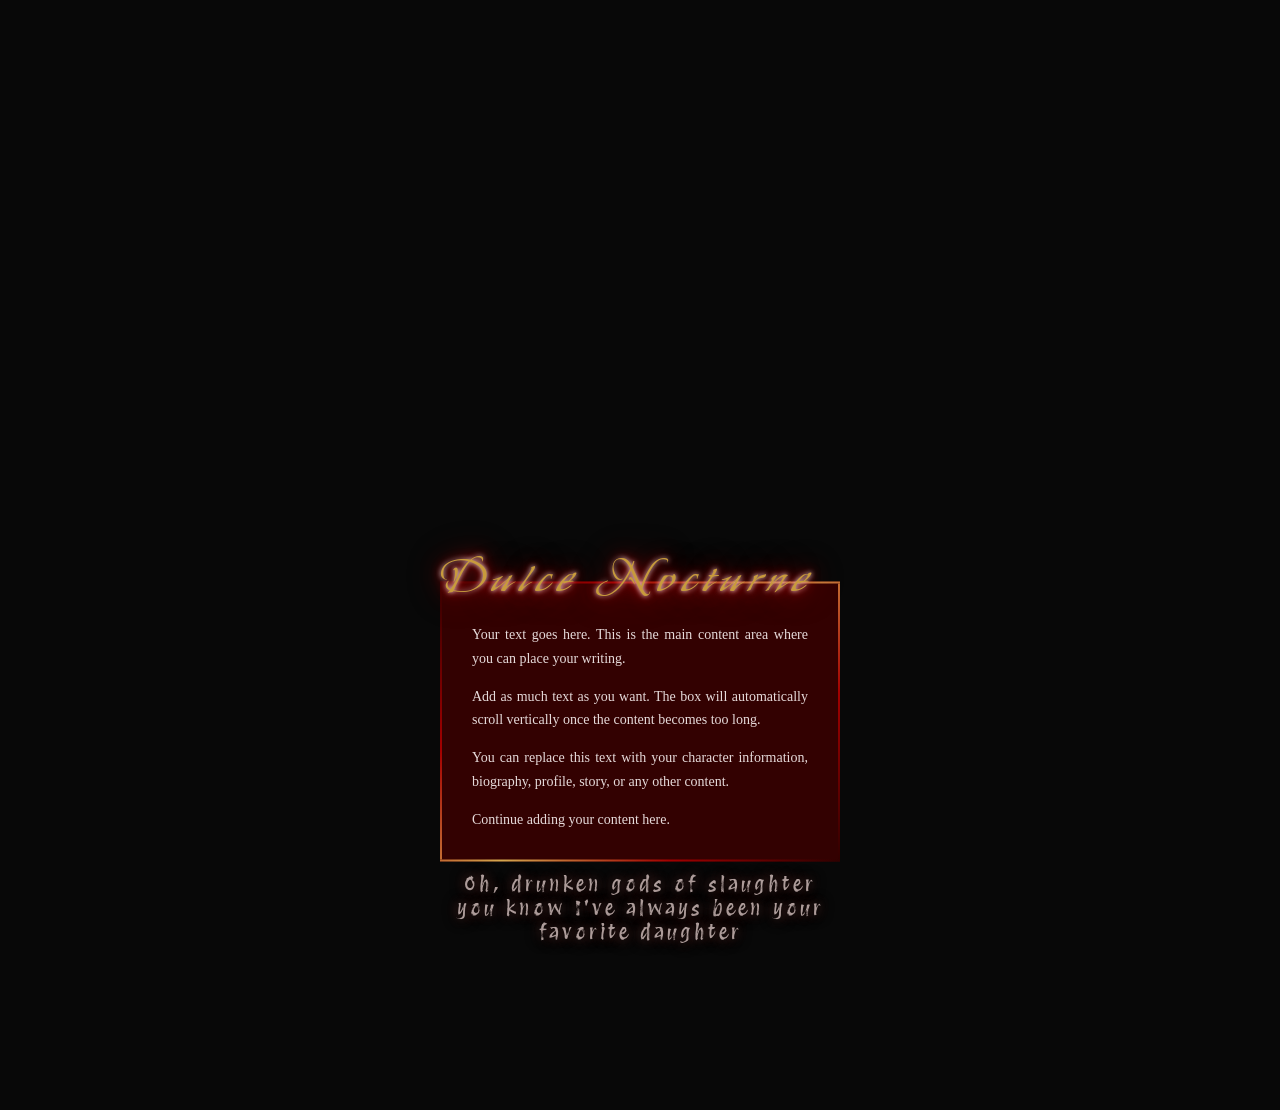
==== template/fragment-template.html @ 486180db "Increase margin-top for quote class" ====
<!DOCTYPE html>
<html lang="en">
<head>
    <meta charset="UTF-8">
    <meta name="viewport" content="width=device-width, initial-scale=1.0">

    <title>Fragmented</title>

    <!-- Google Fonts -->
    <link rel="preconnect" href="https://fonts.googleapis.com">
<link rel="preconnect" href="https://fonts.gstatic.com" crossorigin>

<link href="https://fonts.googleapis.com/css2?family=My+Soul&family=Protest+Revolution&display=swap" rel="stylesheet">

    <style>

        body {
            margin: 0;
            padding: 40px 0;
            background: #080808;
            font-family: Georgia, serif;
        }


        /* MAIN TEMPLATE */
        .fragmented {
            position: relative;

            width: 900px;
            height: 950px;

            margin: 40px auto;

            background-image: url("https://raw.githubusercontent.com/ghettobarbie18/fragmented/refs/heads/main/dulcebg%20(1).png");

            background-size: contain;
            background-position: center;
            background-repeat: no-repeat;

            overflow: visible;
        }


        /* CONTENT GROUP */
        .content-area {
            position: absolute;

            width: 400px;

            left: 50%;
            top: 70%;

            transform: translate(-50%, -50%);
        }


        /* TITLE */
        .title {
            width: 100%;

            margin-bottom: -25px;

            position: relative;
            z-index: 2;

            text-align: left;

            color: #c89b3c;

            font-family: "My Soul", cursive;

            font-size: 45px;
            font-weight: 400;

            letter-spacing: 7px;

            white-space: nowrap;

            text-shadow:
                0 0 5px #ffffff,
                0 0 10px #c00000,
                0 0 20px #c00000,
                0 0 35px #700000;
        }


        /* TEXT BOX */
        .content {
            width: 400px;
            height: 280px;

            padding: 25px 30px;

            box-sizing: border-box;

            background: rgba(57, 0, 0, 0.88);

            color: #e6dada;

            font-family: Georgia, "Times New Roman", serif;

            font-size: 14px;

            line-height: 1.7;

            text-align: justify;

            overflow-y: auto;

            border: 2px solid transparent;

            border-image:
                linear-gradient(
                    135deg,
                    #300000,
                    #a30000,
                    #d4a84f,
                    #a30000,
                    #300000
                ) 1;
        }

        /* QUOTE */
        .quote {
            width: 100%;

            margin-top: 10px;

            text-align: center;

            color: #ad9c9a;

            font-family: "Protest Revolution", sans-serif;

            font-size: 20px;

            font-weight: 400;

            letter-spacing: 3px;

            word-spacing: 1px;

            white-space: nowrap;

            text-shadow:
                0 0 5px #000,
                0 0 10px #5c3935,
                0 0 15px #330703;
        }


        /* SCROLLBAR */
        .content::-webkit-scrollbar {
            width: 6px;
        }

        .content::-webkit-scrollbar-track {
            background: transparent;
        }

        .content::-webkit-scrollbar-thumb {
            background: transparent;
        }

        .content {
            scrollbar-width: none;
            -ms-overflow-style: none;;
        }

    </style>
</head>


<body>

    <div class="fragmented">

        <div class="content-area">

            <!-- TITLE -->
            <div class="title">
                Dulce Nocturne
            </div>


            <!-- TEXT BOX -->
            <div class="content">

                <p>
                    Your text goes here. This is the main content area
                    where you can place your writing.
                </p>

                <p>
                    Add as much text as you want. The box will automatically
                    scroll vertically once the content becomes too long.
                </p>

                <p>
                    You can replace this text with your character information,
                    biography, profile, story, or any other content.
                </p>

                <p>
                    Continue adding your content here.
                </p>

            </div>


            <!-- QUOTE -->
            <div class="quote">
                Oh, drunken gods of slaughter
                <br>you know I've always been your
                <br>favorite daughter
            </div>

        </div>

    </div>

</body>
</html>
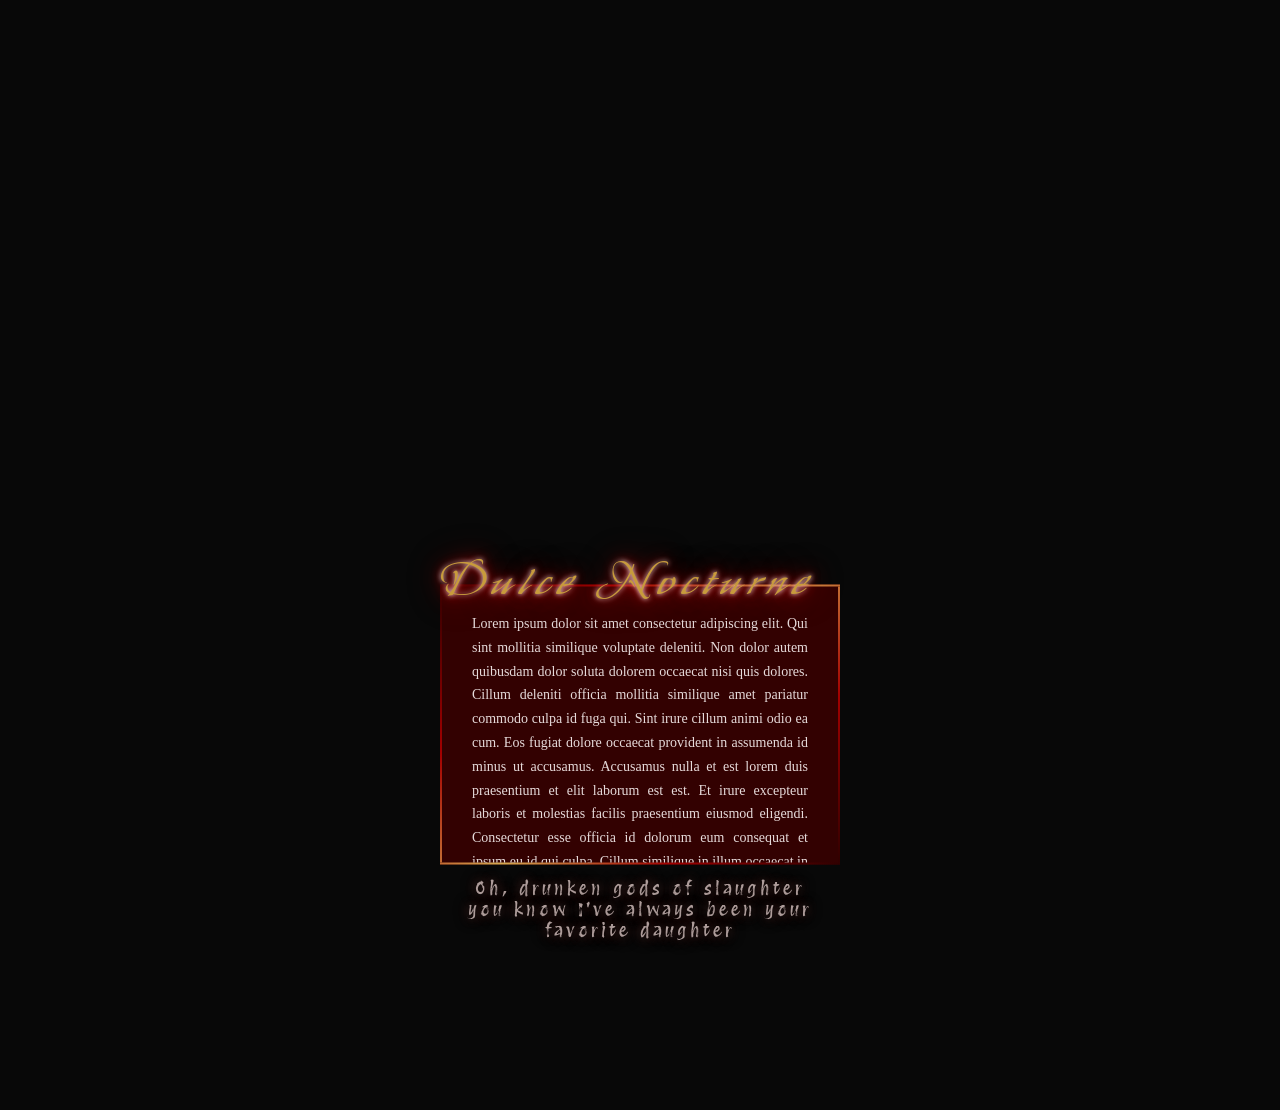
==== commit c95ecb01: "Modify quote styles and clean up content area Updated margin and font size in the quote class. Remov" ====
--- a/template/fragment-template.html
+++ b/template/fragment-template.html
@@ -124,7 +124,7 @@
         .quote {
             width: 100%;
 
-            margin-top: 10px;
+            margin-top: 13px;
 
             text-align: center;
 
@@ -132,7 +132,7 @@
 
             font-family: "Protest Revolution", sans-serif;
 
-            font-size: 20px;
+            font-size: 18px;
 
             font-weight: 400;
 
@@ -185,26 +185,11 @@
 
             <!-- TEXT BOX -->
             <div class="content">
-
-                <p>
-                    Your text goes here. This is the main content area
-                    where you can place your writing.
-                </p>
-
-                <p>
-                    Add as much text as you want. The box will automatically
-                    scroll vertically once the content becomes too long.
-                </p>
-
-                <p>
-                    You can replace this text with your character information,
-                    biography, profile, story, or any other content.
-                </p>
-
-                <p>
-                    Continue adding your content here.
-                </p>
-
+Lorem ipsum dolor sit amet consectetur adipiscing elit. Qui sint mollitia similique voluptate deleniti. Non dolor autem quibusdam dolor soluta dolorem occaecat nisi quis dolores. Cillum deleniti officia mollitia similique amet pariatur commodo culpa id fuga qui.
+
+Sint irure cillum animi odio ea cum. Eos fugiat dolore occaecat provident in assumenda id minus ut accusamus. Accusamus nulla et est lorem duis praesentium et elit laborum est est.
+
+Et irure excepteur laboris et molestias facilis praesentium eiusmod eligendi. Consectetur esse officia id dolorum eum consequat et ipsum eu id qui culpa. Cillum similique in illum occaecat in nisi in excepteur quod. Id omnis eos expedita dolore commodo soluta sed qui corrupti nam animi.
             </div>
 
 
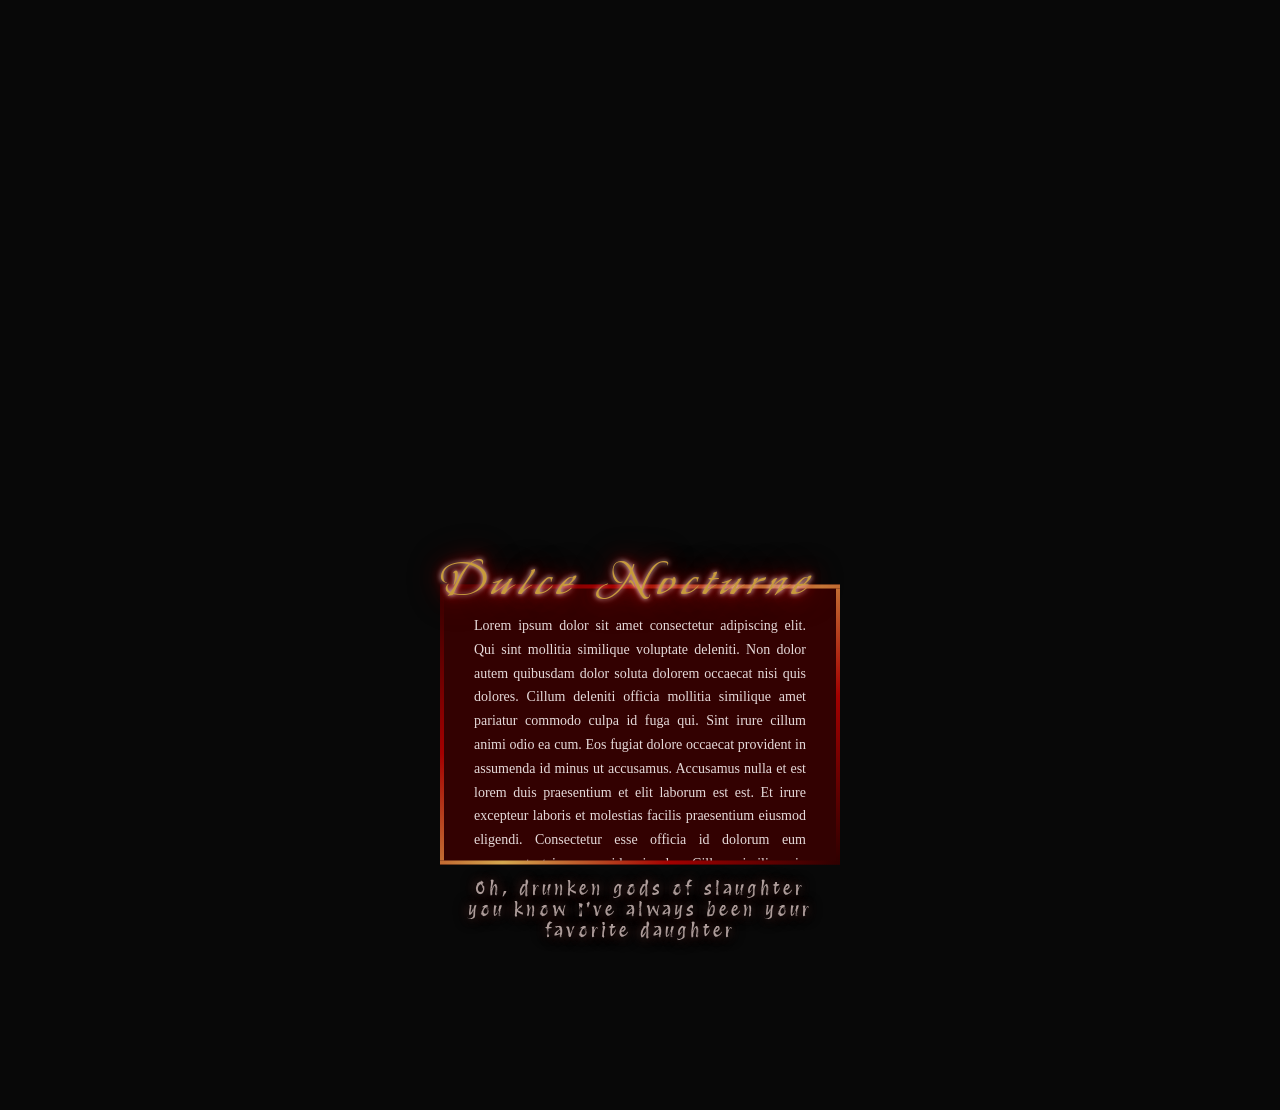
==== commit a7f145c0: "Update fragment-template.html" ====
--- a/template/fragment-template.html
+++ b/template/fragment-template.html
@@ -106,8 +106,8 @@
             text-align: justify;
 
             overflow-y: auto;
-
-            border: 2px solid transparent;
+            
+            border: 4px solid transparent;
 
             border-image:
                 linear-gradient(
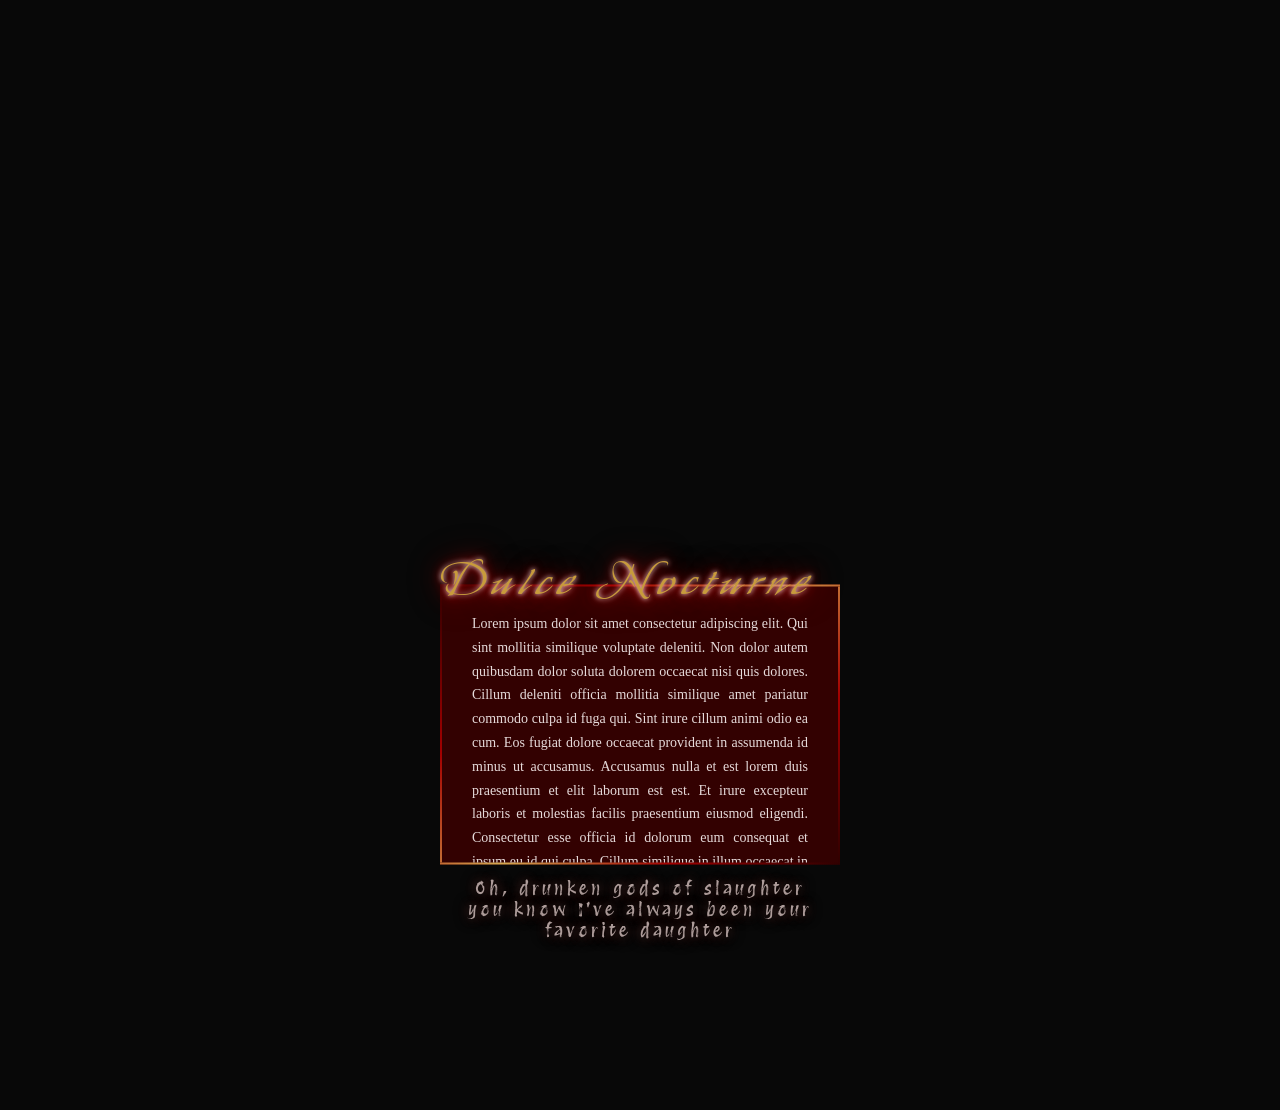
==== commit 4b31ac6e: "Update fragment-template.html" ====
--- a/template/fragment-template.html
+++ b/template/fragment-template.html
@@ -107,7 +107,7 @@
 
             overflow-y: auto;
             
-            border: 4px solid transparent;
+            border: 2px solid transparent;
 
             border-image:
                 linear-gradient(
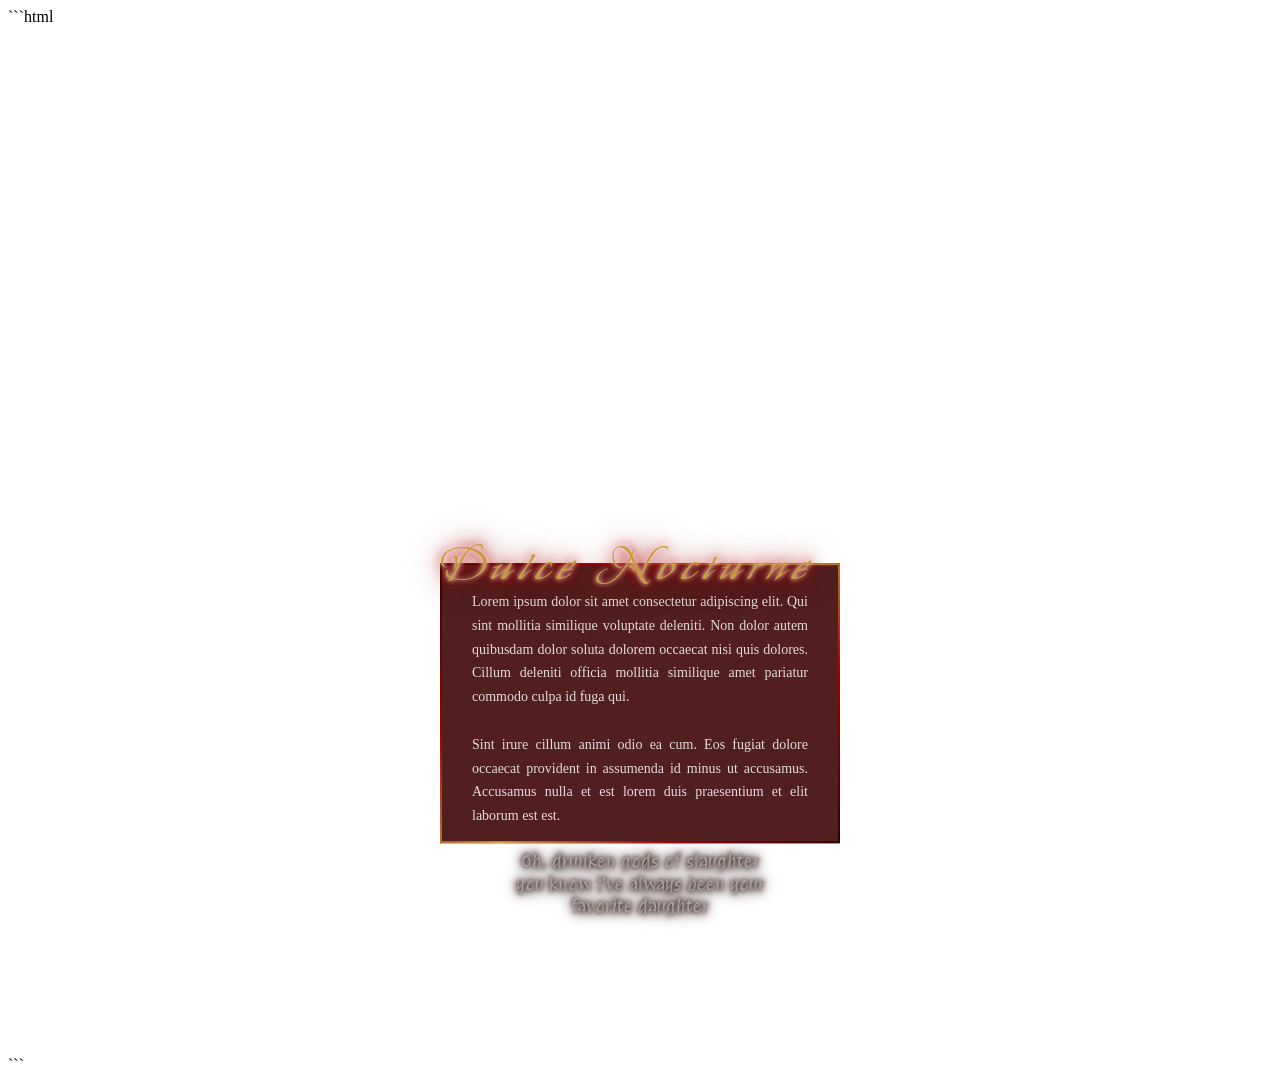
==== commit a6db39c2: "Update fragment-template.html" ====
--- a/template/fragment-template.html
+++ b/template/fragment-template.html
@@ -1,175 +1,21 @@
+```html
 <!DOCTYPE html>
 <html lang="en">
 <head>
     <meta charset="UTF-8">
     <meta name="viewport" content="width=device-width, initial-scale=1.0">
 
-    <title>Fragmented</title>
+    <title>Fragmented - Dulce Nocturne</title>
 
     <!-- Google Fonts -->
     <link rel="preconnect" href="https://fonts.googleapis.com">
-<link rel="preconnect" href="https://fonts.gstatic.com" crossorigin>
+    <link rel="preconnect" href="https://fonts.gstatic.com" crossorigin>
 
-<link href="https://fonts.googleapis.com/css2?family=My+Soul&family=Protest+Revolution&display=swap" rel="stylesheet">
+    <link href="https://fonts.googleapis.com/css2?family=My+Soul&family=Protest+Revolution&display=swap" rel="stylesheet">
 
-    <style>
-
-        body {
-            margin: 0;
-            padding: 40px 0;
-            background: #080808;
-            font-family: Georgia, serif;
-        }
-
-
-        /* MAIN TEMPLATE */
-        .fragmented {
-            position: relative;
-
-            width: 900px;
-            height: 950px;
-
-            margin: 40px auto;
-
-            background-image: url("https://raw.githubusercontent.com/ghettobarbie18/fragmented/refs/heads/main/dulcebg%20(1).png");
-
-            background-size: contain;
-            background-position: center;
-            background-repeat: no-repeat;
-
-            overflow: visible;
-        }
-
-
-        /* CONTENT GROUP */
-        .content-area {
-            position: absolute;
-
-            width: 400px;
-
-            left: 50%;
-            top: 70%;
-
-            transform: translate(-50%, -50%);
-        }
-
-
-        /* TITLE */
-        .title {
-            width: 100%;
-
-            margin-bottom: -25px;
-
-            position: relative;
-            z-index: 2;
-
-            text-align: left;
-
-            color: #c89b3c;
-
-            font-family: "My Soul", cursive;
-
-            font-size: 45px;
-            font-weight: 400;
-
-            letter-spacing: 7px;
-
-            white-space: nowrap;
-
-            text-shadow:
-                0 0 5px #ffffff,
-                0 0 10px #c00000,
-                0 0 20px #c00000,
-                0 0 35px #700000;
-        }
-
-
-        /* TEXT BOX */
-        .content {
-            width: 400px;
-            height: 280px;
-
-            padding: 25px 30px;
-
-            box-sizing: border-box;
-
-            background: rgba(57, 0, 0, 0.88);
-
-            color: #e6dada;
-
-            font-family: Georgia, "Times New Roman", serif;
-
-            font-size: 14px;
-
-            line-height: 1.7;
-
-            text-align: justify;
-
-            overflow-y: auto;
-            
-            border: 2px solid transparent;
-
-            border-image:
-                linear-gradient(
-                    135deg,
-                    #300000,
-                    #a30000,
-                    #d4a84f,
-                    #a30000,
-                    #300000
-                ) 1;
-        }
-
-        /* QUOTE */
-        .quote {
-            width: 100%;
-
-            margin-top: 13px;
-
-            text-align: center;
-
-            color: #ad9c9a;
-
-            font-family: "Protest Revolution", sans-serif;
-
-            font-size: 18px;
-
-            font-weight: 400;
-
-            letter-spacing: 3px;
-
-            word-spacing: 1px;
-
-            white-space: nowrap;
-
-            text-shadow:
-                0 0 5px #000,
-                0 0 10px #5c3935,
-                0 0 15px #330703;
-        }
-
-
-        /* SCROLLBAR */
-        .content::-webkit-scrollbar {
-            width: 6px;
-        }
-
-        .content::-webkit-scrollbar-track {
-            background: transparent;
-        }
-
-        .content::-webkit-scrollbar-thumb {
-            background: transparent;
-        }
-
-        .content {
-            scrollbar-width: none;
-            -ms-overflow-style: none;;
-        }
-
-    </style>
+    <!-- Fragmented CSS -->
+    <link rel="stylesheet" href="https://ghettobarbie18.github.io/fragmented/fragmented.css">
 </head>
-
 
 <body>
 
@@ -182,22 +28,26 @@
                 Dulce Nocturne
             </div>
 
-
             <!-- TEXT BOX -->
             <div class="content">
-Lorem ipsum dolor sit amet consectetur adipiscing elit. Qui sint mollitia similique voluptate deleniti. Non dolor autem quibusdam dolor soluta dolorem occaecat nisi quis dolores. Cillum deleniti officia mollitia similique amet pariatur commodo culpa id fuga qui.
+                Lorem ipsum dolor sit amet consectetur adipiscing elit. Qui sint mollitia similique voluptate deleniti. Non dolor autem quibusdam dolor soluta dolorem occaecat nisi quis dolores. Cillum deleniti officia mollitia similique amet pariatur commodo culpa id fuga qui.
 
-Sint irure cillum animi odio ea cum. Eos fugiat dolore occaecat provident in assumenda id minus ut accusamus. Accusamus nulla et est lorem duis praesentium et elit laborum est est.
+                <br><br>
 
-Et irure excepteur laboris et molestias facilis praesentium eiusmod eligendi. Consectetur esse officia id dolorum eum consequat et ipsum eu id qui culpa. Cillum similique in illum occaecat in nisi in excepteur quod. Id omnis eos expedita dolore commodo soluta sed qui corrupti nam animi.
+                Sint irure cillum animi odio ea cum. Eos fugiat dolore occaecat provident in assumenda id minus ut accusamus. Accusamus nulla et est lorem duis praesentium et elit laborum est est.
+
+                <br><br>
+
+                Et irure excepteur laboris et molestias facilis praesentium eiusmod eligendi. Consectetur esse officia id dolorum eum consequat et ipsum eu id qui culpa. Cillum similique in illum occaecat in nisi in excepteur quod. Id omnis eos expedita dolore commodo soluta sed qui corrupti nam animi.
             </div>
-
 
             <!-- QUOTE -->
             <div class="quote">
                 Oh, drunken gods of slaughter
-                <br>you know I've always been your
-                <br>favorite daughter
+                <br>
+                you know I've always been your
+                <br>
+                favorite daughter
             </div>
 
         </div>
@@ -206,3 +56,4 @@
 
 </body>
 </html>
+```
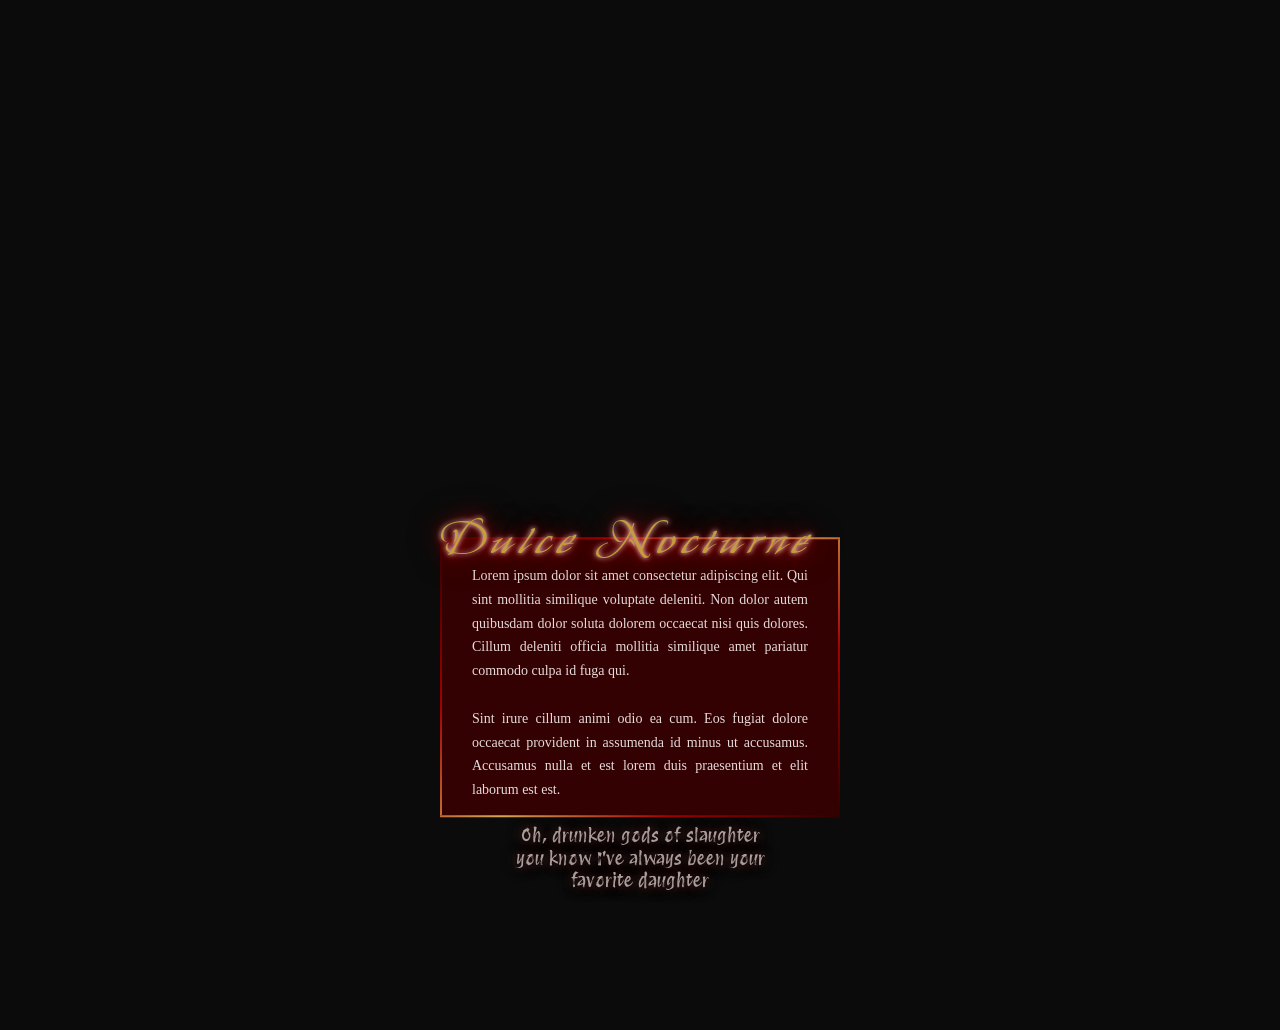
==== commit a35cd3d5: "Update fragment-template.html" ====
--- a/template/fragment-template.html
+++ b/template/fragment-template.html
@@ -1,35 +1,245 @@
-```html
 <!DOCTYPE html>
 <html lang="en">
+
 <head>
+
     <meta charset="UTF-8">
     <meta name="viewport" content="width=device-width, initial-scale=1.0">
 
     <title>Fragmented - Dulce Nocturne</title>
 
-    <!-- Google Fonts -->
+    <!-- GOOGLE FONTS -->
     <link rel="preconnect" href="https://fonts.googleapis.com">
     <link rel="preconnect" href="https://fonts.gstatic.com" crossorigin>
 
-    <link href="https://fonts.googleapis.com/css2?family=My+Soul&family=Protest+Revolution&display=swap" rel="stylesheet">
-
-    <!-- Fragmented CSS -->
-    <link rel="stylesheet" href="https://ghettobarbie18.github.io/fragmented/fragmented.css">
+    <link
+        href="https://fonts.googleapis.com/css2?family=My+Soul&family=Protest+Revolution&display=swap"
+        rel="stylesheet"
+    >
+
+    <style>
+
+        /* ==============================
+           FRAGMENTED TEMPLATE
+           ============================== */
+
+        .fragmented {
+            position: relative;
+            width: 900px;
+            height: 950px;
+            margin: 40px auto;
+            padding: 0;
+
+            background-image: url("https://raw.githubusercontent.com/ghettobarbie18/fragmented/refs/heads/main/dulcebg%20(1).png");
+
+            background-size: contain;
+            background-position: center;
+            background-repeat: no-repeat;
+        }
+
+
+        /* ==============================
+           CONTENT AREA
+           ============================== */
+
+        .fragmented .content-area {
+            position: absolute;
+
+            width: 400px;
+
+            left: 50%;
+            top: 70%;
+
+            margin: 0;
+            padding: 0;
+
+            transform: translate(-50%, -50%);
+        }
+
+
+        /* ==============================
+           TITLE
+           ============================== */
+
+        .fragmented .title {
+            display: block;
+
+            width: 400px;
+            height: auto;
+
+            position: relative;
+
+            left: 0;
+            top: 0;
+
+            margin: 0 0 -25px 0;
+            padding: 0;
+
+            box-sizing: border-box;
+
+            text-align: left;
+
+            color: #c89b3c;
+
+            font-family: "My Soul", cursive;
+
+            font-size: 45px;
+            font-weight: 400;
+
+            line-height: 1;
+
+            letter-spacing: 7px;
+
+            white-space: nowrap;
+
+            text-shadow:
+                0 0 5px #ffffff,
+                0 0 10px #c00000,
+                0 0 20px #c00000,
+                0 0 35px #700000;
+        }
+
+
+        /* ==============================
+           TEXT BOX
+           ============================== */
+
+        .fragmented .content {
+            display: block;
+
+            width: 400px;
+            min-width: 400px;
+            max-width: 400px;
+
+            height: 280px;
+            min-height: 280px;
+            max-height: 280px;
+
+            margin: 0;
+
+            padding: 25px 30px;
+
+            box-sizing: border-box;
+
+            background: rgba(57, 0, 0, 0.88);
+
+            color: #e6dada;
+
+            font-family: Georgia, "Times New Roman", serif;
+
+            font-size: 14px;
+
+            line-height: 1.7;
+
+            text-align: justify;
+
+            overflow-x: hidden;
+            overflow-y: auto;
+
+            border: 2px solid transparent;
+
+            border-image:
+                linear-gradient(
+                    135deg,
+                    #300000,
+                    #a30000,
+                    #d4a84f,
+                    #a30000,
+                    #300000
+                ) 1;
+        }
+
+
+        /* ==============================
+           QUOTE
+           ============================== */
+
+        .fragmented .quote {
+            display: block;
+
+            width: 400px;
+            height: auto;
+
+            position: relative;
+
+            left: 0;
+            top: 0;
+
+            margin: 8px 0 0 0;
+            padding: 0;
+
+            box-sizing: border-box;
+
+            text-align: center;
+
+            color: #ad9c9a;
+
+            font-family: "Protest Revolution", cursive;
+
+            font-size: 18px;
+            font-weight: 400;
+
+            line-height: 1.25;
+
+            white-space: normal;
+
+            text-shadow:
+                0 0 5px #000000,
+                0 0 10px #5c3935,
+                0 0 15px #330703;
+        }
+
+
+        /* ==============================
+           HIDE TEXT BOX SCROLLBAR
+           ============================== */
+
+        .fragmented .content::-webkit-scrollbar {
+            width: 0;
+            height: 0;
+        }
+
+        .fragmented .content {
+            scrollbar-width: none;
+            -ms-overflow-style: none;
+        }
+
+
+        /* ==============================
+           PAGE
+           ============================== */
+
+        body {
+            margin: 0;
+            padding: 0;
+
+            background: #0b0b0b;
+        }
+
+    </style>
+
 </head>
 
+
 <body>
 
+
     <div class="fragmented">
 
         <div class="content-area">
 
+
             <!-- TITLE -->
+
             <div class="title">
                 Dulce Nocturne
             </div>
 
+
             <!-- TEXT BOX -->
+
             <div class="content">
+
                 Lorem ipsum dolor sit amet consectetur adipiscing elit. Qui sint mollitia similique voluptate deleniti. Non dolor autem quibusdam dolor soluta dolorem occaecat nisi quis dolores. Cillum deleniti officia mollitia similique amet pariatur commodo culpa id fuga qui.
 
                 <br><br>
@@ -39,21 +249,28 @@
                 <br><br>
 
                 Et irure excepteur laboris et molestias facilis praesentium eiusmod eligendi. Consectetur esse officia id dolorum eum consequat et ipsum eu id qui culpa. Cillum similique in illum occaecat in nisi in excepteur quod. Id omnis eos expedita dolore commodo soluta sed qui corrupti nam animi.
+
             </div>
 
+
             <!-- QUOTE -->
+
             <div class="quote">
+
                 Oh, drunken gods of slaughter
                 <br>
                 you know I've always been your
                 <br>
                 favorite daughter
+
             </div>
 
+
         </div>
 
     </div>
 
+
 </body>
+
 </html>
-```
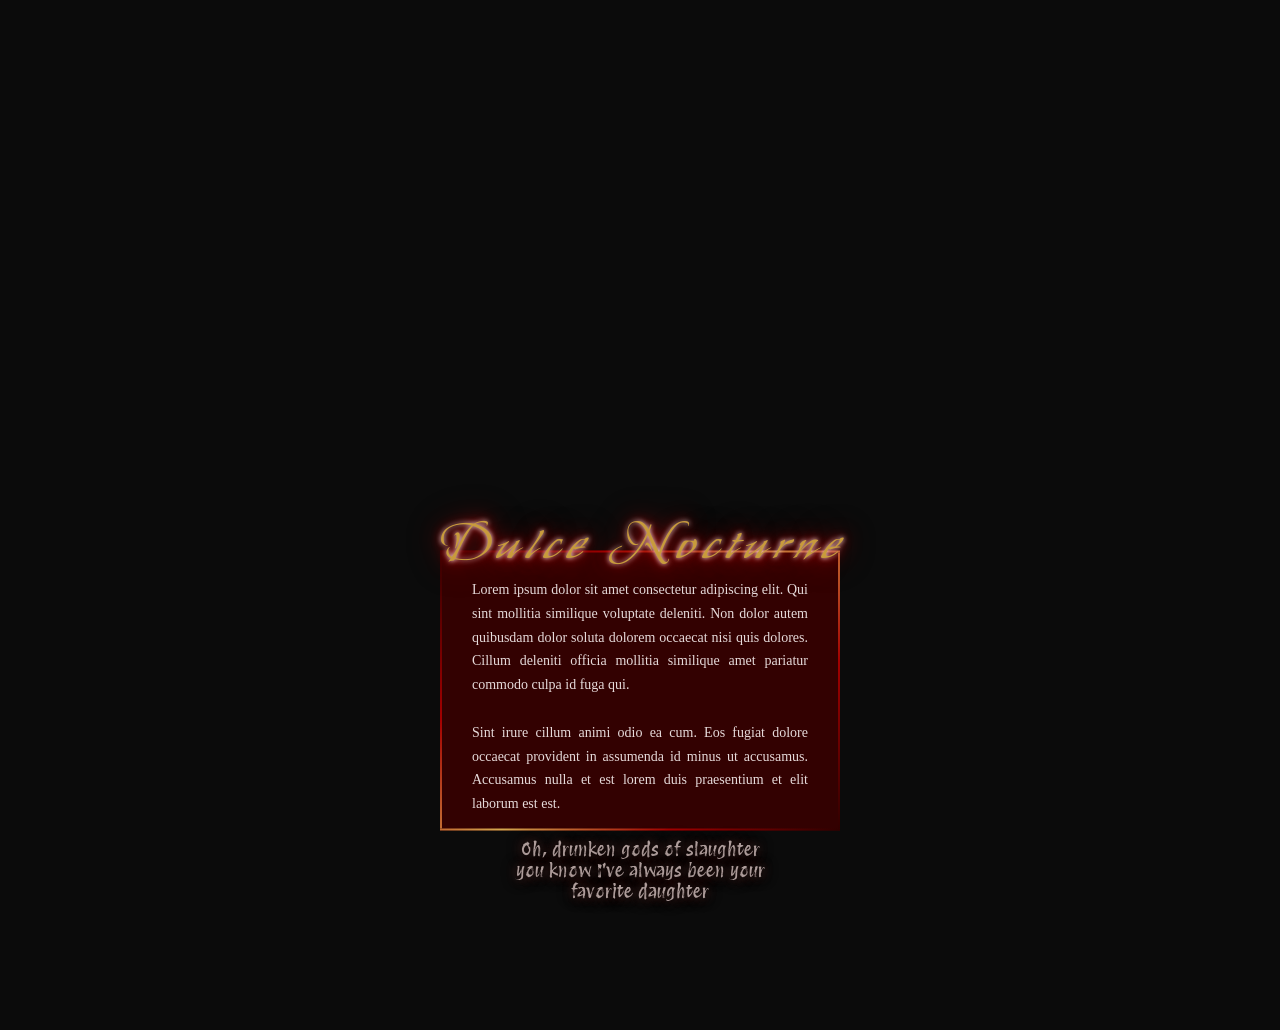
==== commit e3f57716: "Update fragment-template.html" ====
--- a/template/fragment-template.html
+++ b/template/fragment-template.html
@@ -77,16 +77,14 @@
 
             box-sizing: border-box;
 
-            text-align: left;
+            text-align: center;
 
             color: #c89b3c;
 
             font-family: "My Soul", cursive;
 
-            font-size: 45px;
+            font-size: 50px;
             font-weight: 400;
-
-            line-height: 1;
 
             letter-spacing: 7px;
 
@@ -179,8 +177,6 @@
             font-size: 18px;
             font-weight: 400;
 
-            line-height: 1.25;
-
             white-space: normal;
 
             text-shadow:
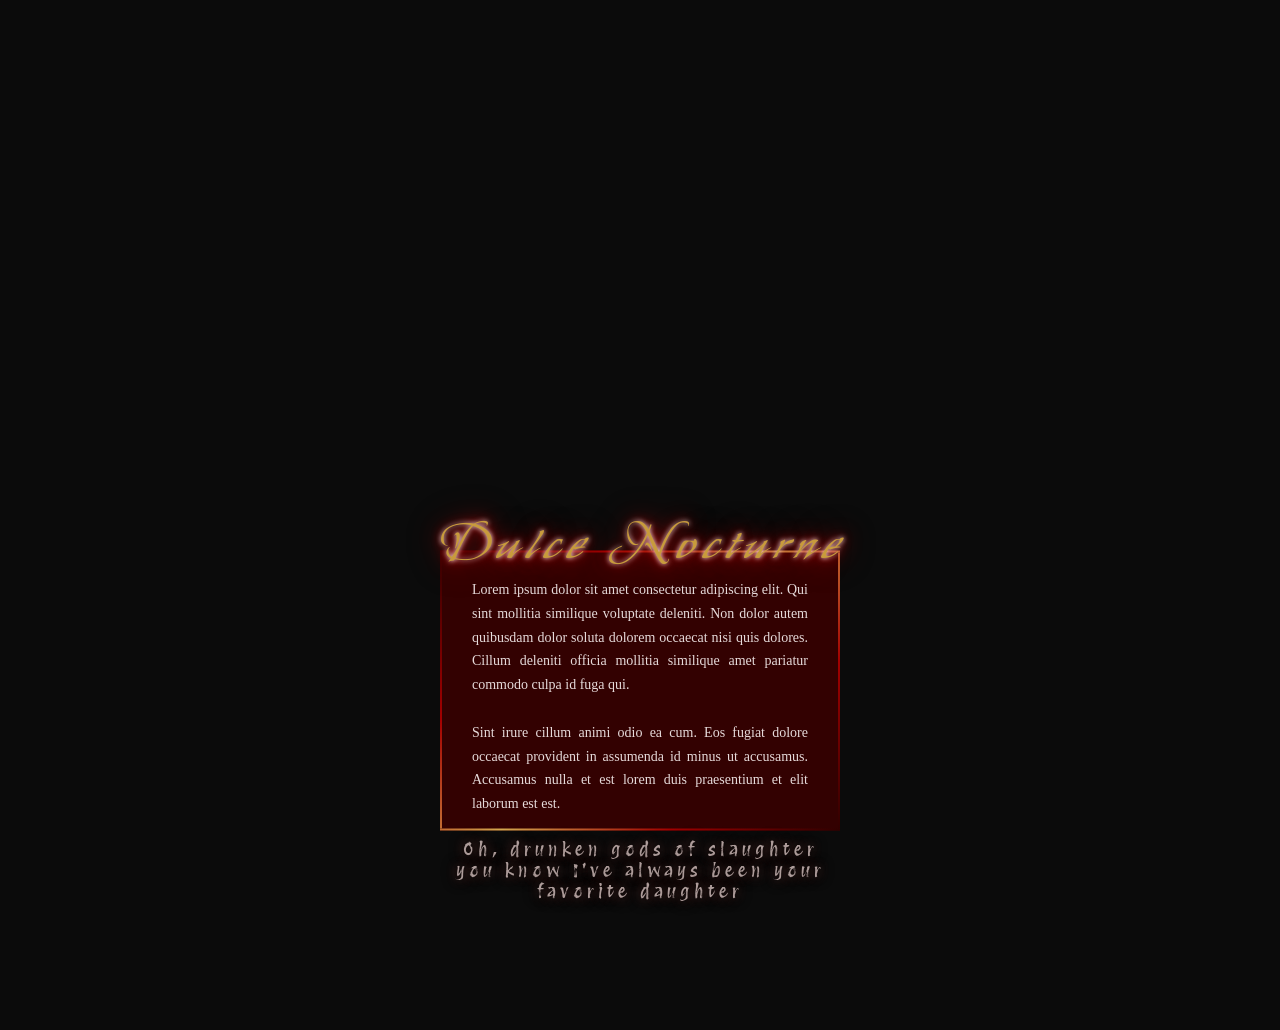
==== commit c5ad06ce: "Update fragment-template.html" ====
--- a/template/fragment-template.html
+++ b/template/fragment-template.html
@@ -176,6 +176,7 @@
 
             font-size: 18px;
             font-weight: 400;
+            letter-spacing: 4px;
 
             white-space: normal;
 
